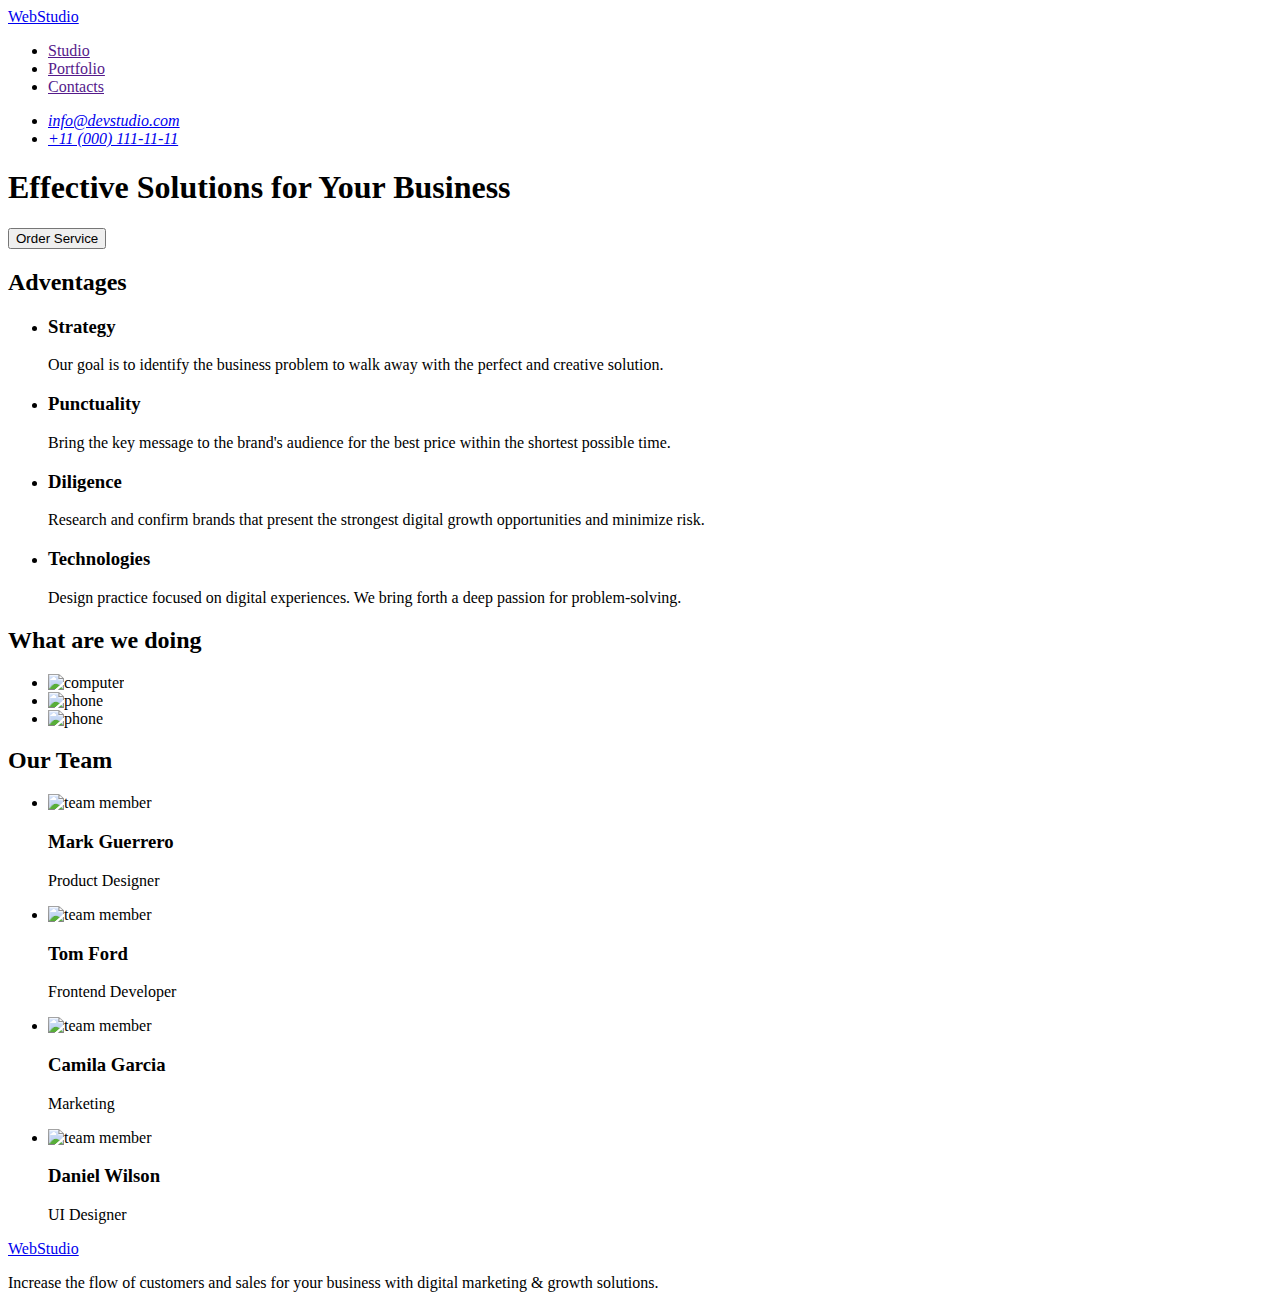
==== index.html @ 09bc54a7 "Add files via upload" ====
<!DOCTYPE html>
<html lang="en">
  <head>
    <meta charset="UTF-8" />
    <meta http-equiv="X-UA-Compatible" content="IE=edge" />
    <meta name="viewport" content="width=device-width, initial-scale=1.0" />
    <title>first homework</title>
  </head>
  <body>
    <!-- HEAD BLOCK -->
    <header>
      <nav>
        <a href="./index.html">WebStudio</a>
        <ul>
          <li>
            <a href="">Studio</a>
          </li>
          <li>
            <a href="">Portfolio</a>
          </li>
          <li>
            <a href="">Contacts</a>
          </li>
        </ul>
      </nav>
      <address>
        <ul>
          <li>
            <a href="mailto:info@devstudio.com">info@devstudio.com</a>
          </li>
          <li>
            <a href="tel:+110001111111">+11 (000) 111-11-11</a>
          </li>
        </ul>
      </address>
    </header>
    <!-- MAIN BLOCK -->
    <main>
      <!-- HERO BLOCK -->
      <section>
        <h1>Effective Solutions for Your Business</h1>
        <button type="button">Order Service</button>
      </section>
      <!-- 2ND Block -->
      <section>
        <h2>Adventages</h2>
        <ul>
          <li>
            <h3>Strategy</h3>
            <p>
              Our goal is to identify the business problem to walk away with the
              perfect and creative solution.
            </p>
          </li>
          <li>
            <h3>Punctuality</h3>
            <p>
              Bring the key message to the brand's audience for the best price
              within the shortest possible time.
            </p>
          </li>
          <li>
            <h3>Diligence</h3>
            <p>
              Research and confirm brands that present the strongest digital
              growth opportunities and minimize risk.
            </p>
          </li>
          <li>
            <h3>Technologies</h3>
            <p>
              Design practice focused on digital experiences. We bring forth a
              deep passion for problem-solving.
            </p>
          </li>
        </ul>
      </section>
      <!-- 3D BLOCK -->
      <section>
        <h2>What are we doing</h2>
        <ul>
          <li>
            <img
              src="./images/what_we_are_doing/computer.jpg"
              alt="computer"
              width="360"
              height="300"
            />
          </li>
          <li>
            <img
              src="./images/what_we_are_doing/sms_menu.jpg"
              alt="phone"
              width="360"
              height="300"
            />
          </li>
          <li>
            <img
              src="./images/what_we_are_doing/phone_in_hand.jpg"
              alt="phone"
              width="360"
              height="300"
            />
          </li>
        </ul>
      </section>
      <!-- 4D BLOCK -->
      <section>
        <h2>Our Team</h2>
        <ul>
          <li>
            <img
              src="./images/team/mark_g.jpg"
              alt="team member"
              width="264"
              height="260"
            />
            <h3>Mark Guerrero</h3>
            <p>Product Designer</p>
          </li>
          <li>
            <img
              src="./images/team/tom_f.jpg"
              alt="team member"
              width="264"
              height="260"
            />
            <h3>Tom Ford</h3>
            <p>Frontend Developer</p>
          </li>
          <li>
            <img
              src="./images/team/camila_g.jpg"
              alt="team member"
              width="264"
              height="260"
            />
            <h3>Camila Garcia</h3>
            <p>Marketing</p>
          </li>
          <li>
            <img
              src="./images/team/daniel_w.jpg"
              alt="team member"
              width="264"
              height="260"
            />
            <h3>Daniel Wilson</h3>
            <p>UI Designer</p>
          </li>
        </ul>
      </section>
    </main>
    <!-- FOOTER -->
    <footer>
      <a href="./index.html">WebStudio</a>
      <p>
        Increase the flow of customers and sales for your business with digital
        marketing & growth solutions.
      </p>
    </footer>
  </body>
</html>
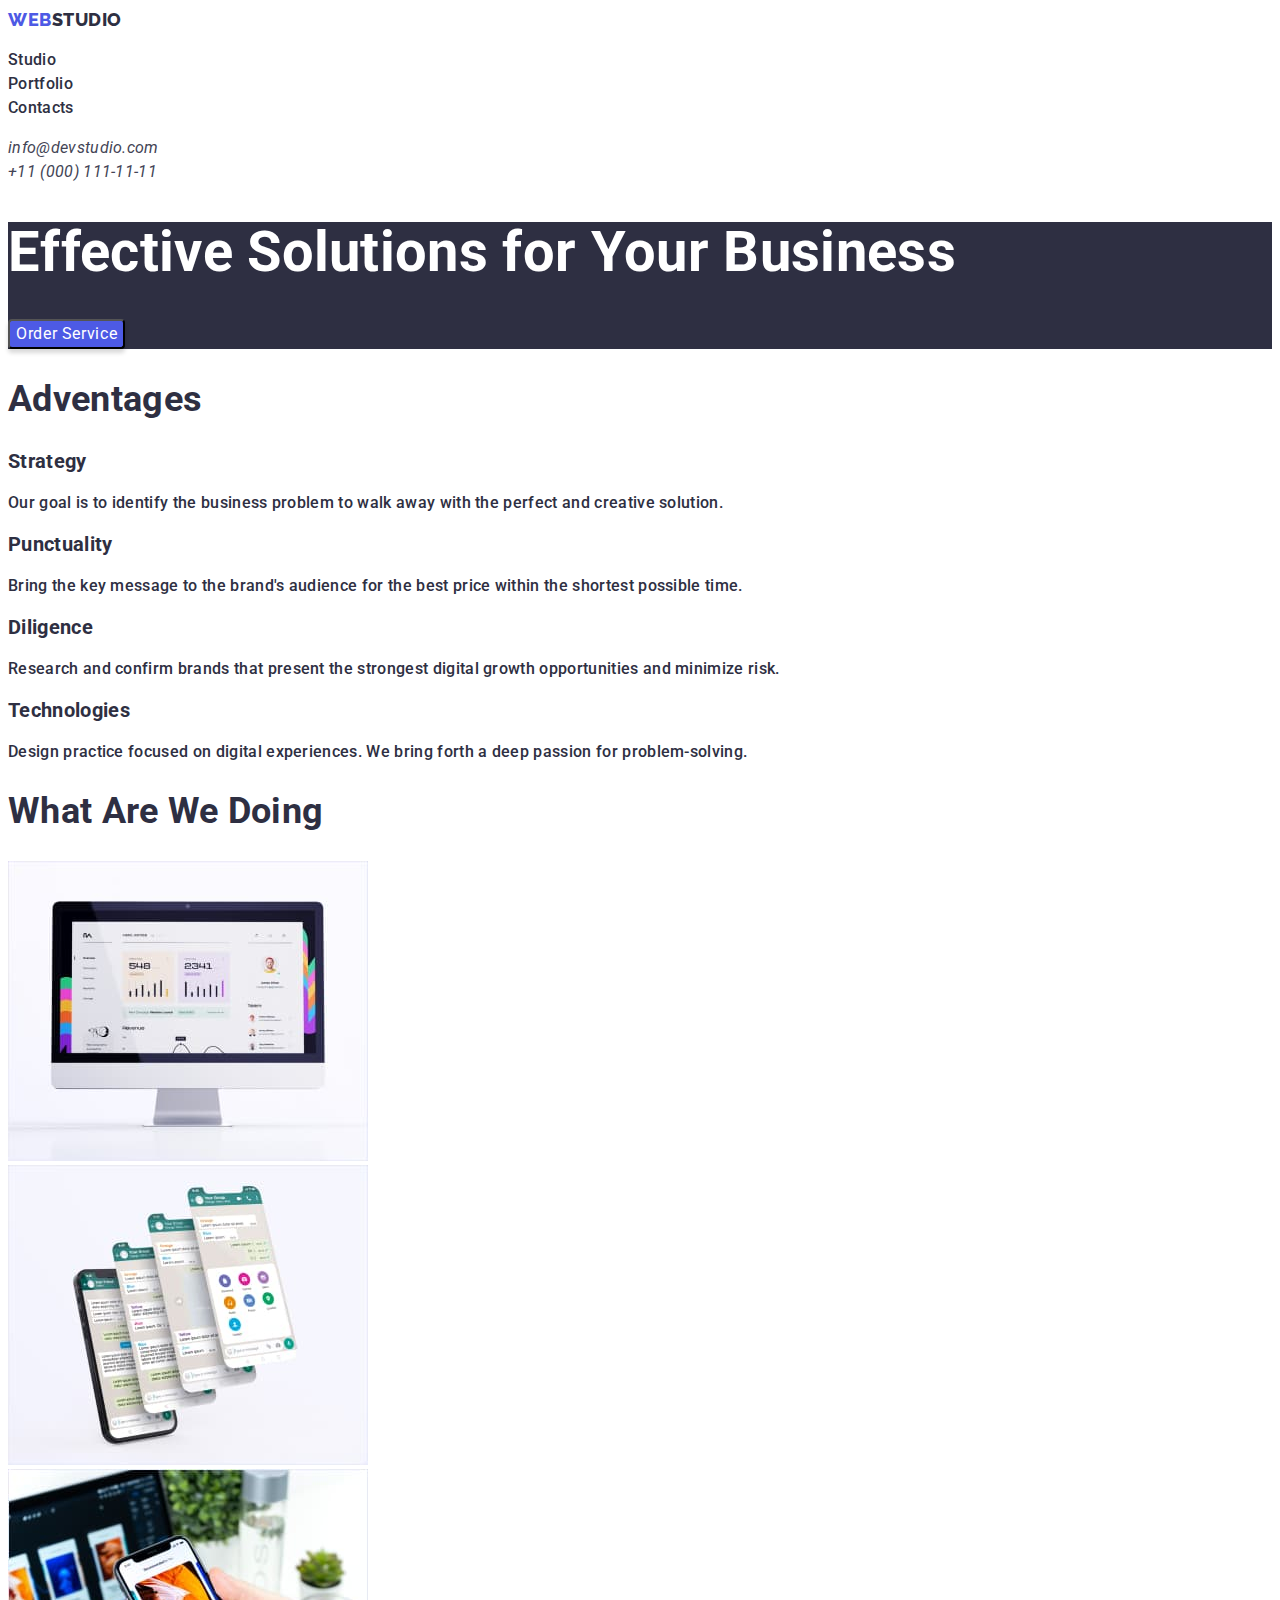
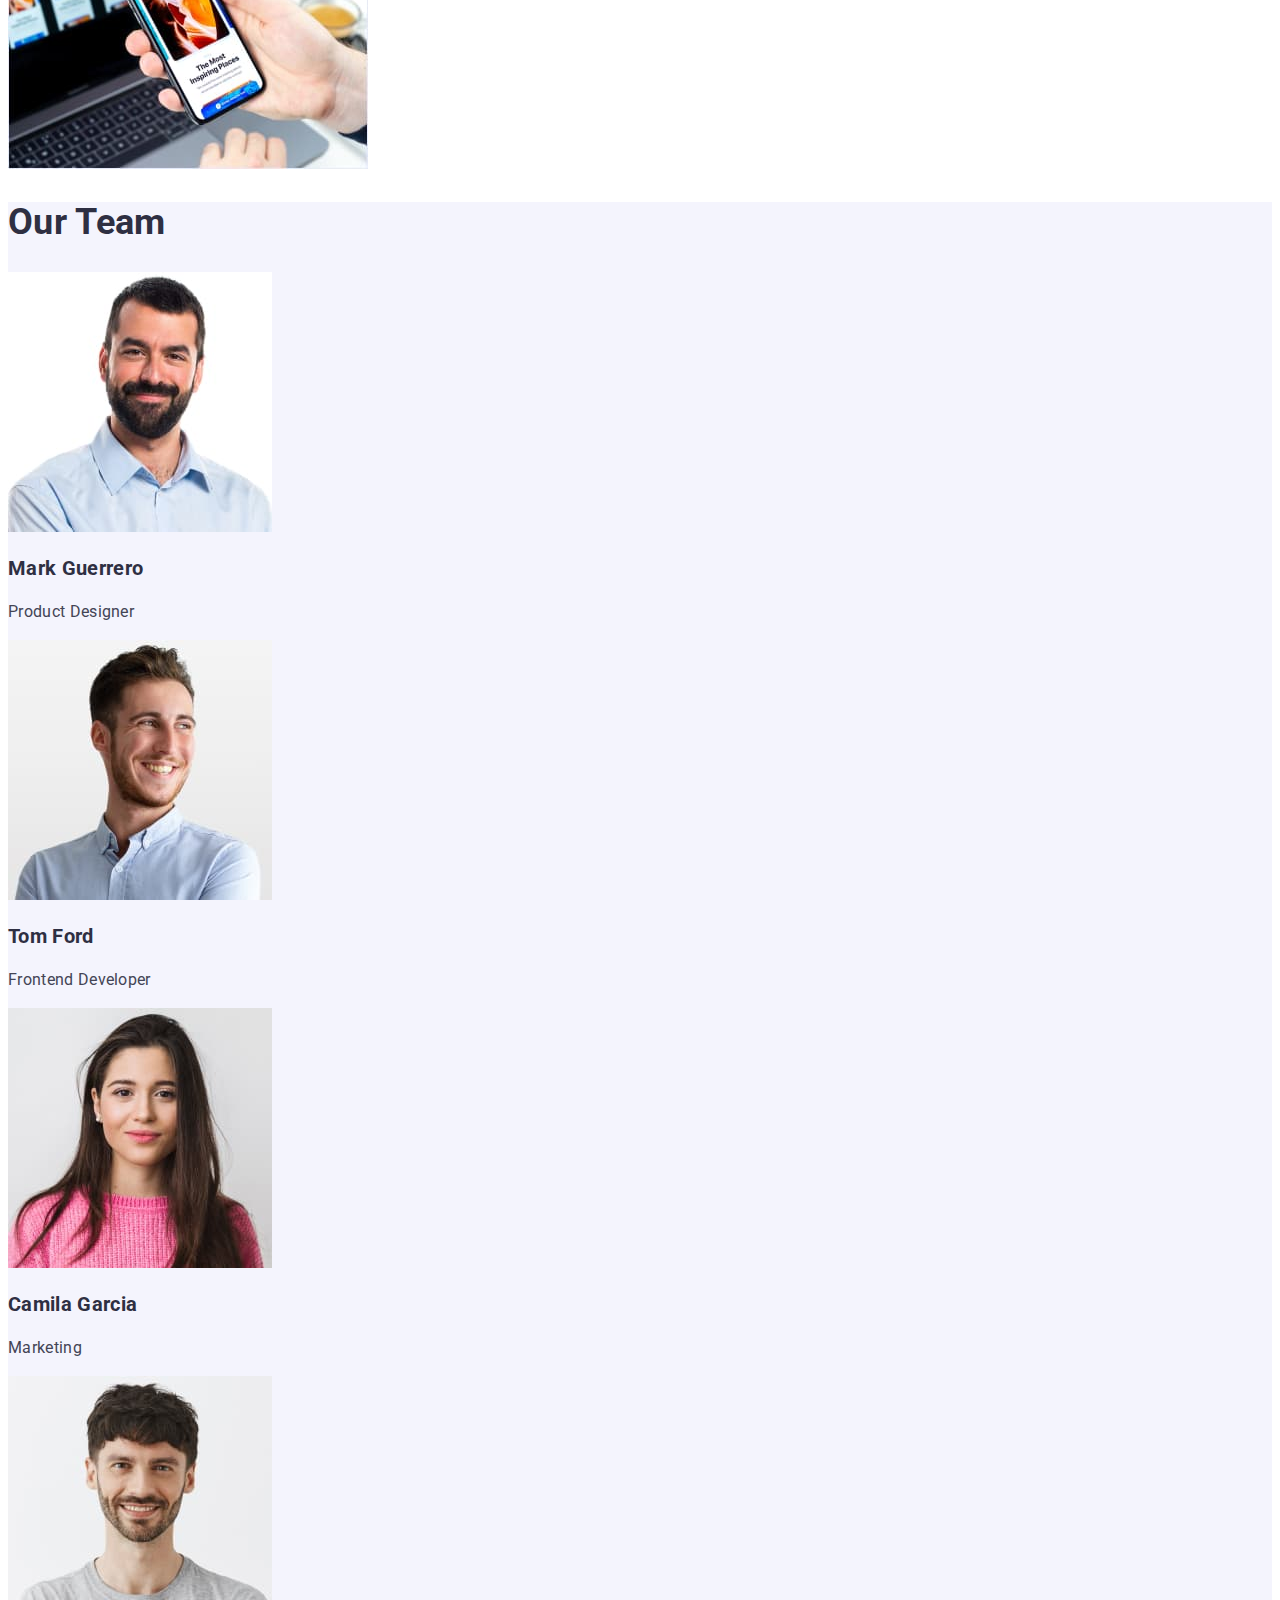
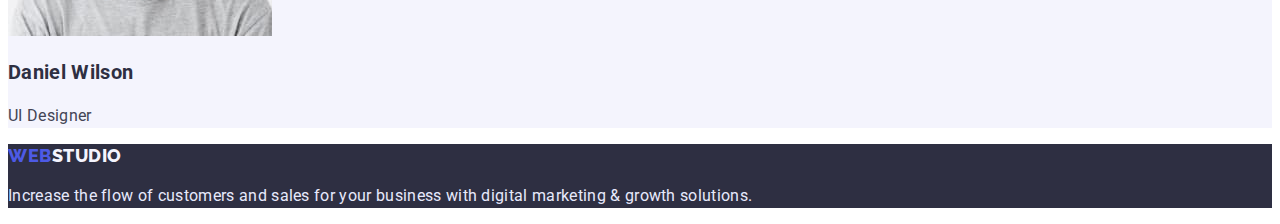
==== commit 80924cad: "second homework" ====
--- a/index.html
+++ b/index.html
@@ -4,71 +4,86 @@
     <meta charset="UTF-8" />
     <meta http-equiv="X-UA-Compatible" content="IE=edge" />
     <meta name="viewport" content="width=device-width, initial-scale=1.0" />
+    <link rel="preconnect" href="https://fonts.googleapis.com" />
+    <link rel="preconnect" href="https://fonts.gstatic.com" crossorigin />
+    <link
+      href="https://fonts.googleapis.com/css2?family=Raleway:wght@800&family=Roboto:wght@400;500;700;900&display=swap"
+      rel="stylesheet"
+    />
+    <link rel="stylesheet" href="./css/styles.css" />
     <title>first homework</title>
   </head>
   <body>
     <!-- HEAD BLOCK -->
-    <header>
-      <nav>
-        <a href="./index.html">WebStudio</a>
-        <ul>
-          <li>
-            <a href="">Studio</a>
+    <header class="head">
+      <nav class="head-nav">
+        <a href="./index.html" class="logo footer-logo links"
+          >Web<span class="logo-studio">Studio</span></a
+        >
+        <ul class="head-nav-list list">
+          <li class="head-nav-item">
+            <a href="./index.html" class="head-nav-link links">Studio</a>
           </li>
-          <li>
-            <a href="">Portfolio</a>
+          <li class="head-nav-item">
+            <a href="./portfolio.html" class="head-nav-link links">Portfolio</a>
           </li>
-          <li>
-            <a href="">Contacts</a>
+          <li class="head-nav-item">
+            <a href="" class="head-nav-link links">Contacts</a>
           </li>
         </ul>
       </nav>
-      <address>
-        <ul>
-          <li>
-            <a href="mailto:info@devstudio.com">info@devstudio.com</a>
+      <address class="adress">
+        <ul class="adress-list list">
+          <li class="adress-item">
+            <a href="mailto:info@devstudio.com" class="adress-link links"
+              >info@devstudio.com</a
+            >
           </li>
-          <li>
-            <a href="tel:+110001111111">+11 (000) 111-11-11</a>
+          <li class="adress-item">
+            <a href="tel:+110001111111" class="adress-link links"
+              >+11 (000) 111-11-11</a
+            >
           </li>
         </ul>
       </address>
     </header>
     <!-- MAIN BLOCK -->
-    <main>
+    <main class="main">
       <!-- HERO BLOCK -->
-      <section>
-        <h1>Effective Solutions for Your Business</h1>
-        <button type="button">Order Service</button>
+      <section class="hero hero-studio">
+        <h1 class="hero-title hero-studio-title">
+          Effective Solutions for Your Business
+        </h1>
+        <button class="hero-studio-bt bt" type="button">Order Service</button>
       </section>
       <!-- 2ND Block -->
-      <section>
-        <h2>Adventages</h2>
-        <ul>
-          <li>
-            <h3>Strategy</h3>
-            <p>
+      <section class="adventages">
+        <h2 class="adventages-title">Adventages</h2>
+        <ul class="adventages-list list">
+          <li class="adventages-item">
+            <h3 class="adventages-item-ttl">Strategy</h3>
+            <p class="adventages-item-subtitle text">
               Our goal is to identify the business problem to walk away with the
               perfect and creative solution.
             </p>
           </li>
-          <li>
-            <h3>Punctuality</h3>
-            <p>
+          <li class="adventages-item">
+            <h3 class="adventages-item-ttl">Punctuality</h3>
+            <p class="adventages-item-subtitle text">
               Bring the key message to the brand's audience for the best price
               within the shortest possible time.
             </p>
           </li>
-          <li>
-            <h3>Diligence</h3>
-            <p>
+          <li class="adventages-item">
+            <h3 class="adventages-item-ttl">Diligence</h3>
+            <p class="adventages-item-subtitle text">
               Research and confirm brands that present the strongest digital
               growth opportunities and minimize risk.
             </p>
           </li>
-          <li>
-            <h3>Technologies</h3>
-            <p>
+          <li class="adventages-item">
+            <h3 class="adventages-item-ttl">Technologies</h3>
+            <p class="adventages-item-subtitle text">
               Design practice focused on digital experiences. We bring forth a
               deep passion for problem-solving.
             </p>
@@ -76,27 +91,30 @@
         </ul>
       </section>
       <!-- 3D BLOCK -->
-      <section>
-        <h2>What are we doing</h2>
-        <ul>
-          <li>
+      <section class="projects-studio">
+        <h2 class="projects-studio-title">What are we doing</h2>
+        <ul class="projects-studio-list list">
+          <li class="projects-studio-item">
             <img
+              class="projects-studio-img"
               src="./images/what_we_are_doing/computer.jpg"
               alt="computer"
               width="360"
               height="300"
             />
           </li>
-          <li>
+          <li class="projects-studio-item">
             <img
+              class="projects-studio-img"
               src="./images/what_we_are_doing/sms_menu.jpg"
               alt="phone"
               width="360"
               height="300"
             />
           </li>
-          <li>
+          <li class="projects-studio-item">
             <img
+              class="projects-studio-img"
               src="./images/what_we_are_doing/phone_in_hand.jpg"
               alt="phone"
               width="360"
@@ -106,56 +124,62 @@
         </ul>
       </section>
       <!-- 4D BLOCK -->
-      <section>
-        <h2>Our Team</h2>
-        <ul>
-          <li>
+      <section class="team">
+        <h2 class="team-title">Our Team</h2>
+        <ul class="team-list list">
+          <li class="team-item">
             <img
+              class="team-img"
               src="./images/team/mark_g.jpg"
               alt="team member"
               width="264"
               height="260"
             />
-            <h3>Mark Guerrero</h3>
-            <p>Product Designer</p>
+            <h3 class="team-list-title">Mark Guerrero</h3>
+            <p class="team-list-subtitle txt">Product Designer</p>
           </li>
-          <li>
+          <li class="team-item">
             <img
+              class="team-img"
               src="./images/team/tom_f.jpg"
               alt="team member"
               width="264"
               height="260"
             />
-            <h3>Tom Ford</h3>
-            <p>Frontend Developer</p>
+            <h3 class="team-list-title">Tom Ford</h3>
+            <p class="team-list-subtitle txt">Frontend Developer</p>
           </li>
-          <li>
+          <li class="team-item">
             <img
+              class="team-img"
               src="./images/team/camila_g.jpg"
               alt="team member"
               width="264"
               height="260"
             />
-            <h3>Camila Garcia</h3>
-            <p>Marketing</p>
+            <h3 class="team-list-title">Camila Garcia</h3>
+            <p class="team-list-subtitle txt">Marketing</p>
           </li>
-          <li>
+          <li class="team-item">
             <img
+              class="team-img"
               src="./images/team/daniel_w.jpg"
               alt="team member"
               width="264"
               height="260"
             />
-            <h3>Daniel Wilson</h3>
-            <p>UI Designer</p>
+            <h3 class="team-list-title">Daniel Wilson</h3>
+            <p class="team-list-subtitle txt">UI Designer</p>
           </li>
         </ul>
       </section>
     </main>
     <!-- FOOTER -->
-    <footer>
-      <a href="./index.html">WebStudio</a>
-      <p>
+    <footer class="footer">
+      <a href="./index.html" class="logo logo links"
+        >Web<span class="footer-logo-studio">Studio</span></a
+      >
+      <p class="footer-subtitle txt">
         Increase the flow of customers and sales for your business with digital
         marketing & growth solutions.
       </p>
--- a/css/styles.css
+++ b/css/styles.css
@@ -0,0 +1,164 @@
+/* variables */
+
+:root {
+  --font-regular: 400;
+  --font-medium: 500;
+  --font-bold: 700;
+  --font-extra-bold: 800;
+  --font-black: 900;
+  --dark-grey: #2e2f42;
+  --white-color: #ffffff;
+  --light-mode: #f4f4fd;
+  --accent-color: #e7e9fc;
+  --subtitle-text-color: #8e8f99;
+  --text-color: #434455;
+  --success-message: #31d0aa;
+  --active-color: #404bbf;
+  --hero-button-background: #4d5ae5;
+}
+
+body {
+  font-family: 'Roboto', sans-serif;
+  font-weight: var(--font-medium);
+  letter-spacing: 0.02em;
+  color: var(--dark-grey, black);
+  background-color: #ffff;
+}
+
+/* STUDIO */
+
+/* HEAD */
+
+.links {
+  text-decoration: none;
+  color: var(--dark-grey, black);
+}
+
+.logo {
+  font-family: 'Raleway', sans-serif;
+  font-weight: var(--font-extra-bold);
+  color: var(--hero-button-background);
+  font-size: 18px;
+  line-height: 24px;
+  letter-spacing: 0.03em;
+  text-transform: uppercase;
+}
+
+.logo-studio {
+  color: var(--dark-grey, black);
+}
+
+.list {
+  padding: 0;
+  text-align: none;
+}
+
+.head-nav-link {
+  font-size: 16px;
+  line-height: 24px;
+}
+
+.adress-link {
+  font-weight: var(--font-regular);
+  font-size: 16px;
+  line-height: 24px;
+  color: #434455;
+}
+
+.head-nav-link:hover,
+.head-nav-link:focus,
+.adress-link:hover,
+adress-link:focus {
+  color: var(--active-color);
+}
+
+/* MAIN */
+
+.hero-studio {
+  background-color: var(--dark-grey, black);
+}
+
+.hero-studio-title {
+  font-weight: var(--font-bold);
+  font-size: 56px;
+  line-height: 60px;
+  color: var(--white-color);
+}
+
+.bt {
+  cursor: pointer;
+}
+
+.hero-studio-bt {
+  font-family: 'Roboto', sans-serif;
+  background: var(--hero-button-background);
+  box-shadow: 0px 4px 4px rgba(0, 0, 0, 0.15);
+  border-radius: 4px;
+  font-size: 16px;
+  line-height: 24px;
+  letter-spacing: 0.04em;
+  color: #ffffff;
+}
+
+.adventages-title,
+.projects-studio-title,
+.team-title {
+  font-weight: var(--font-bold);
+  font-size: 36px;
+  line-height: 40px;
+  text-transform: capitalize;
+}
+
+.adventages-item-ttl,
+.team-list-title {
+  font-size: 20px;
+  line-height: 24px;
+}
+
+.txt {
+  color: var(--text-color, black);
+  font-weight: var(--font-regular);
+  font-size: 16px;
+  line-height: 24px;
+}
+
+.team {
+  background-color: var(--light-mode);
+}
+
+/* FOOTER */
+
+.footer {
+  background-color: var(--dark-grey);
+}
+
+.footer-logo-studio {
+  color: var(--light-mode);
+}
+
+.footer-subtitle {
+  color: var(--accent-color);
+}
+
+/* PORTFOLIO */
+
+.hero-portfolio-bt {
+  background: var(--light-mode);
+  border: 1px solid #e7e9fc;
+  border-radius: 4px;
+  font-size: 16px;
+  letter-spacing: 0.04em;
+  color: var(--hero-button-background);
+}
+
+.hero-portfolio-bt-active,
+.hero-portfolio-bt:hover,
+.hero-portfolio-bt:focus,
+.hero-studio-bt:hover,
+.hero-studio-bt:focus {
+  background: var(--active-color);
+  box-shadow: 0px 3px 1px rgba(0, 0, 0, 0.1), 0px 2px 1px rgba(0, 0, 0, 0.08),
+    0px 2px 2px rgba(0, 0, 0, 0.12);
+  border-radius: 4px;
+  color: var(--white-color);
+}
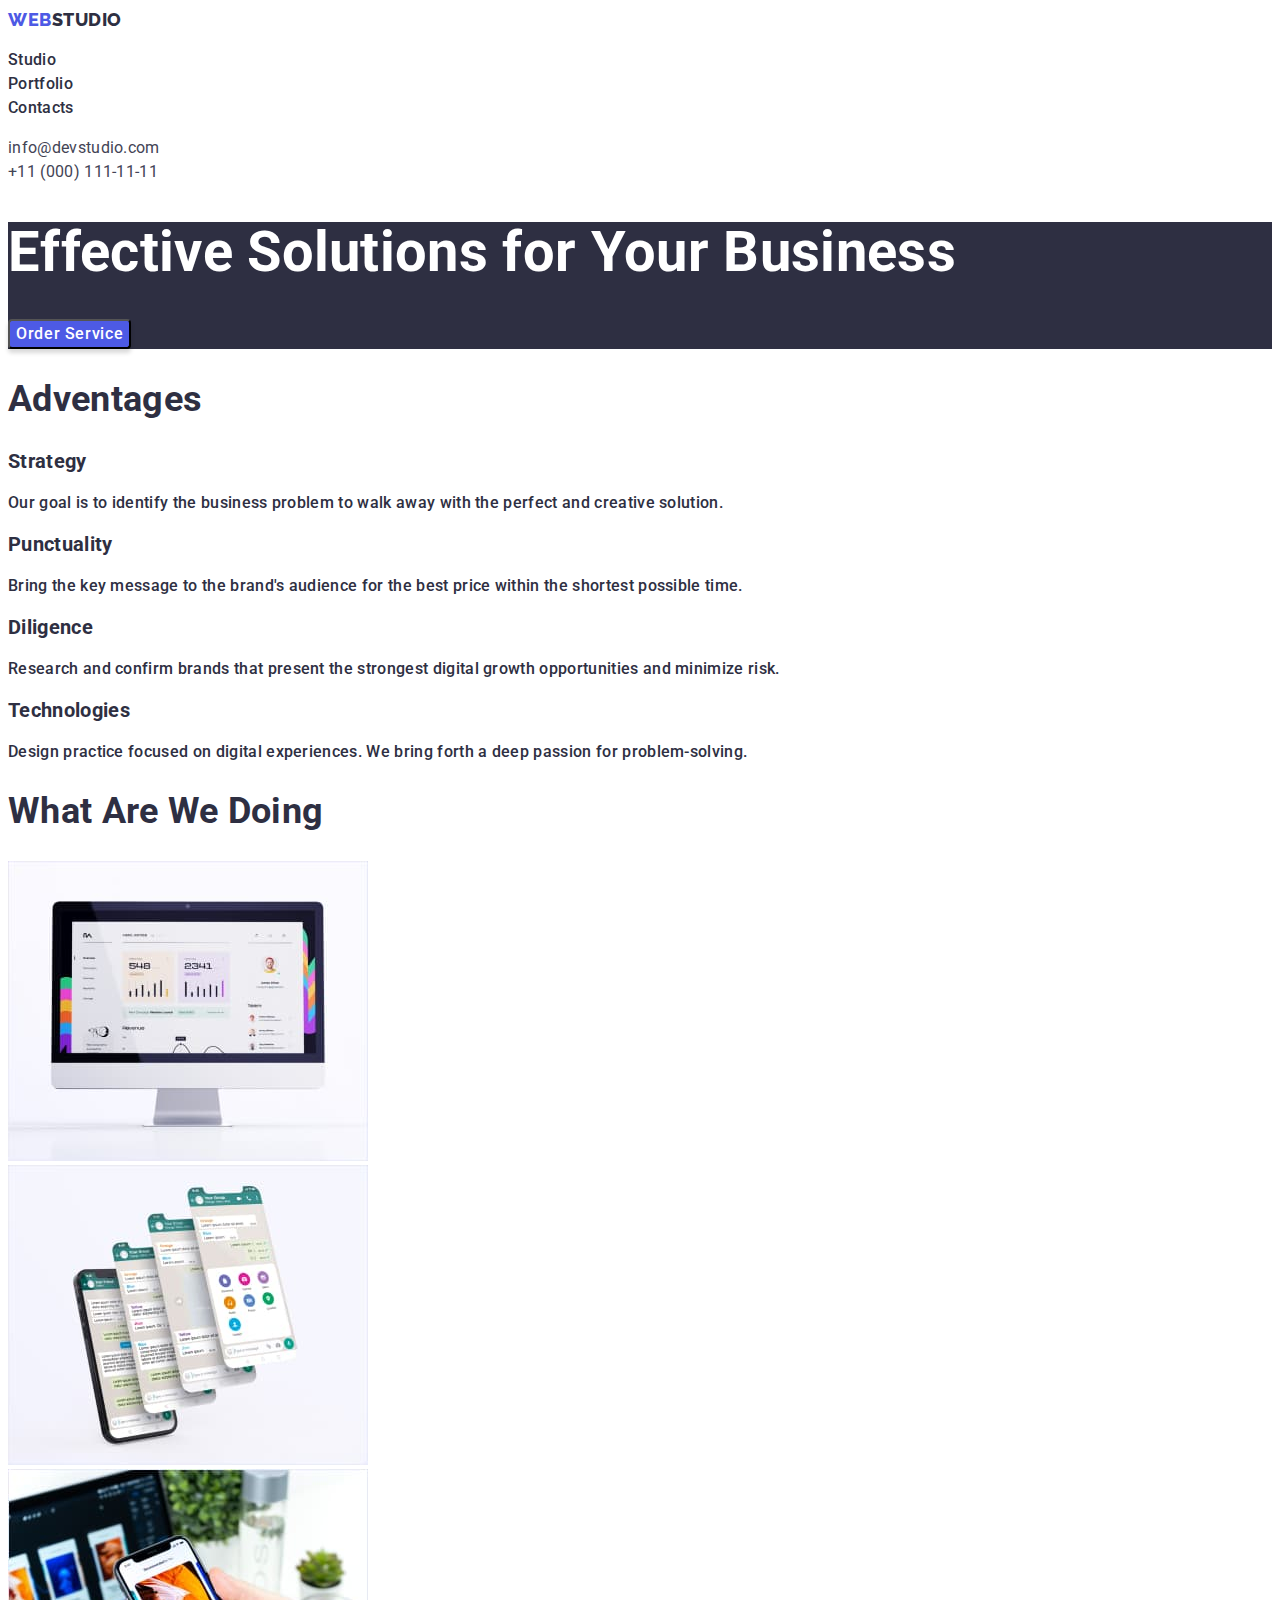
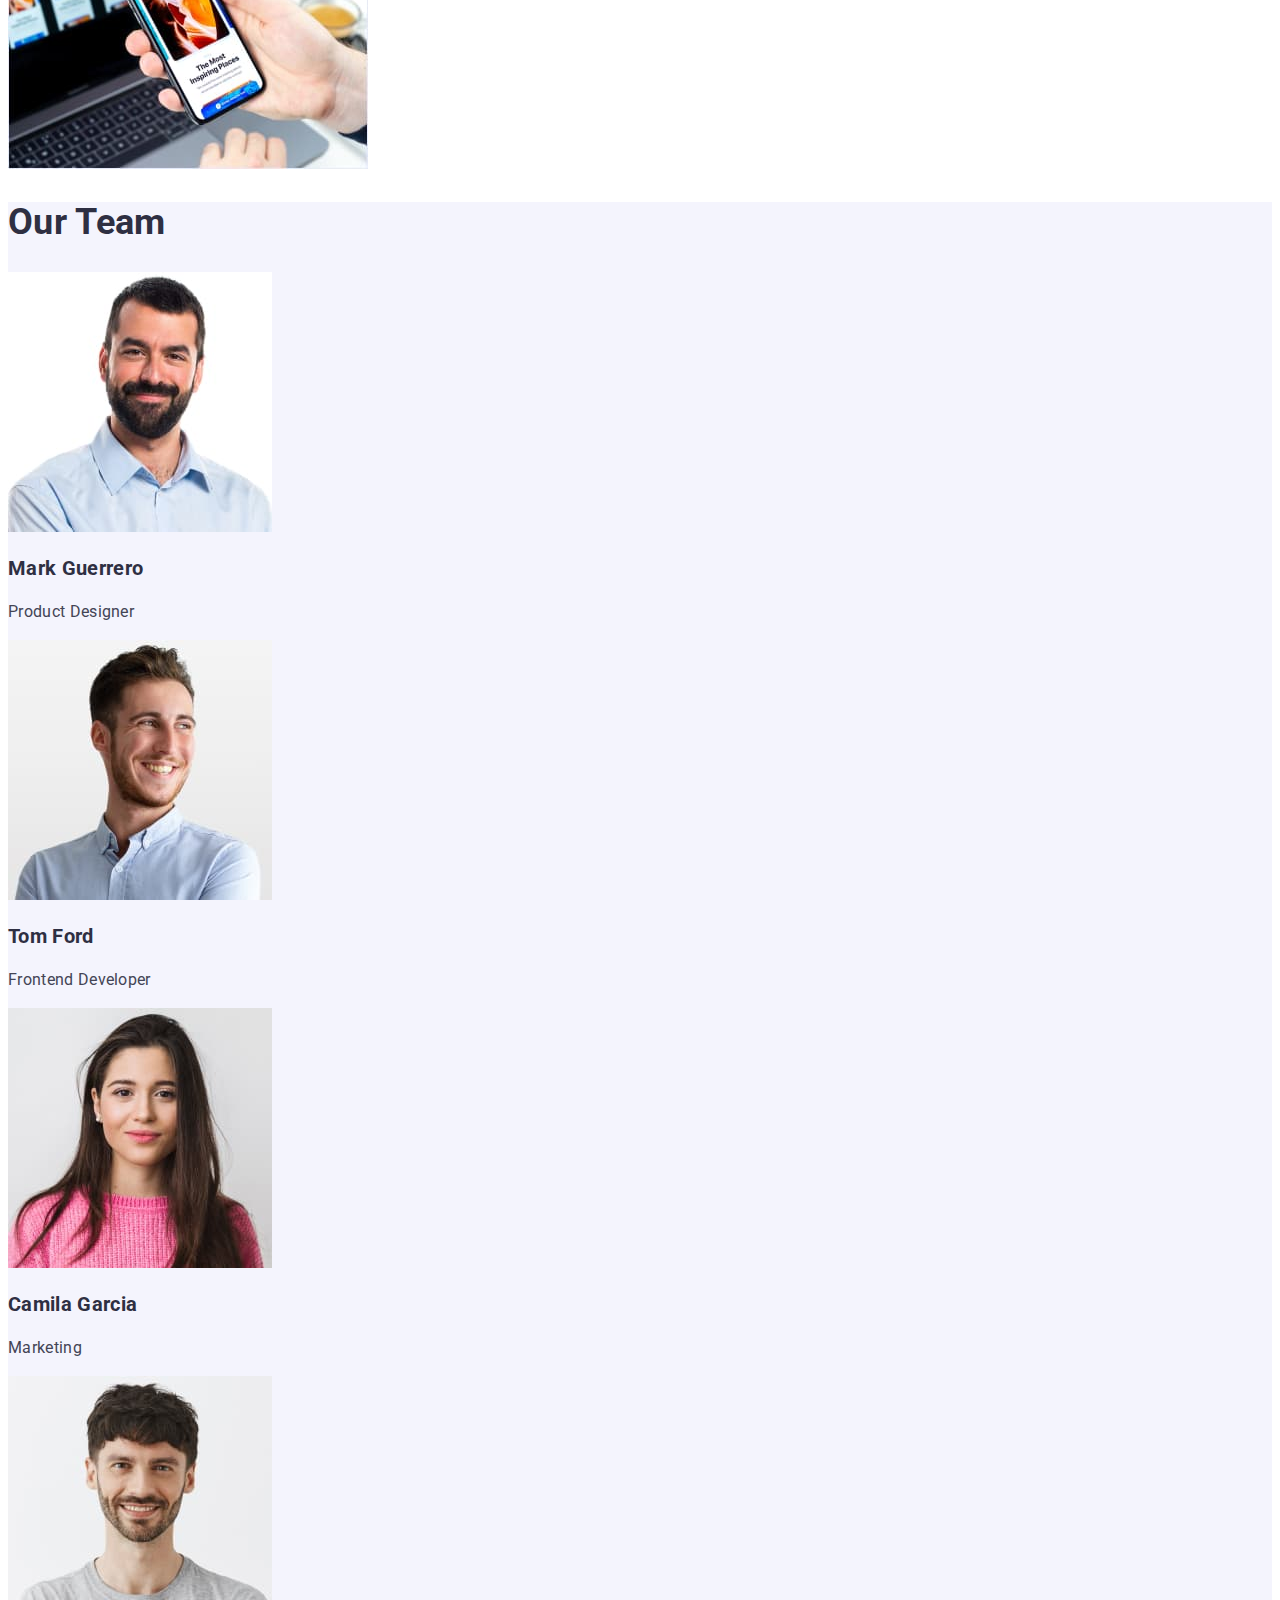
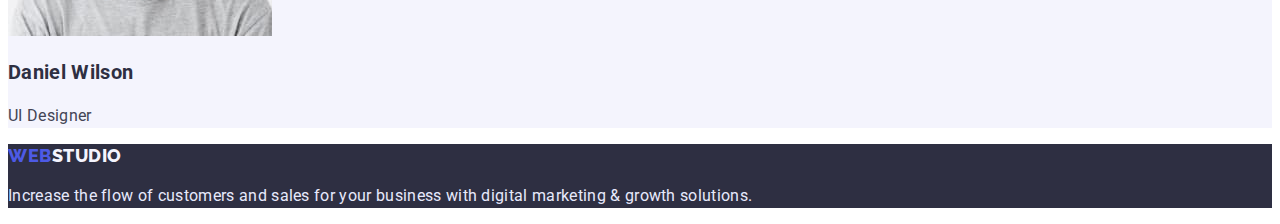
==== commit c4731b84: "second homework" ====
--- a/index.html
+++ b/index.html
@@ -22,10 +22,22 @@
         >
         <ul class="head-nav-list list">
           <li class="head-nav-item">
-            <a href="./index.html" class="head-nav-link links">Studio</a>
+            <a
+              href="./index.html"
+              class="head-nav-link links"
+              target="_blank"
+              rel="noopener nofollow noreferrer"
+              >Studio</a
+            >
           </li>
           <li class="head-nav-item">
-            <a href="./portfolio.html" class="head-nav-link links">Portfolio</a>
+            <a
+              href="./portfolio.html"
+              class="head-nav-link links"
+              target="_blank"
+              rel="noopener nofollow noreferrer"
+              >Portfolio</a
+            >
           </li>
           <li class="head-nav-item">
             <a href="" class="head-nav-link links">Contacts</a>
--- a/css/styles.css
+++ b/css/styles.css
@@ -30,6 +30,7 @@
 /* HEAD */
 
 .links {
+  font-style: normal;
   text-decoration: none;
   color: var(--dark-grey, black);
 }
@@ -89,8 +90,10 @@
   cursor: pointer;
 }
 
-.hero-studio-bt {
+.hero-studio-bt,
+.hero-portfolio-bt {
   font-family: 'Roboto', sans-serif;
+  font-weight: var(--font-medium);
   background: var(--hero-button-background);
   box-shadow: 0px 4px 4px rgba(0, 0, 0, 0.15);
   border-radius: 4px;
@@ -145,9 +148,6 @@
 .hero-portfolio-bt {
   background: var(--light-mode);
   border: 1px solid #e7e9fc;
-  border-radius: 4px;
-  font-size: 16px;
-  letter-spacing: 0.04em;
   color: var(--hero-button-background);
 }
 
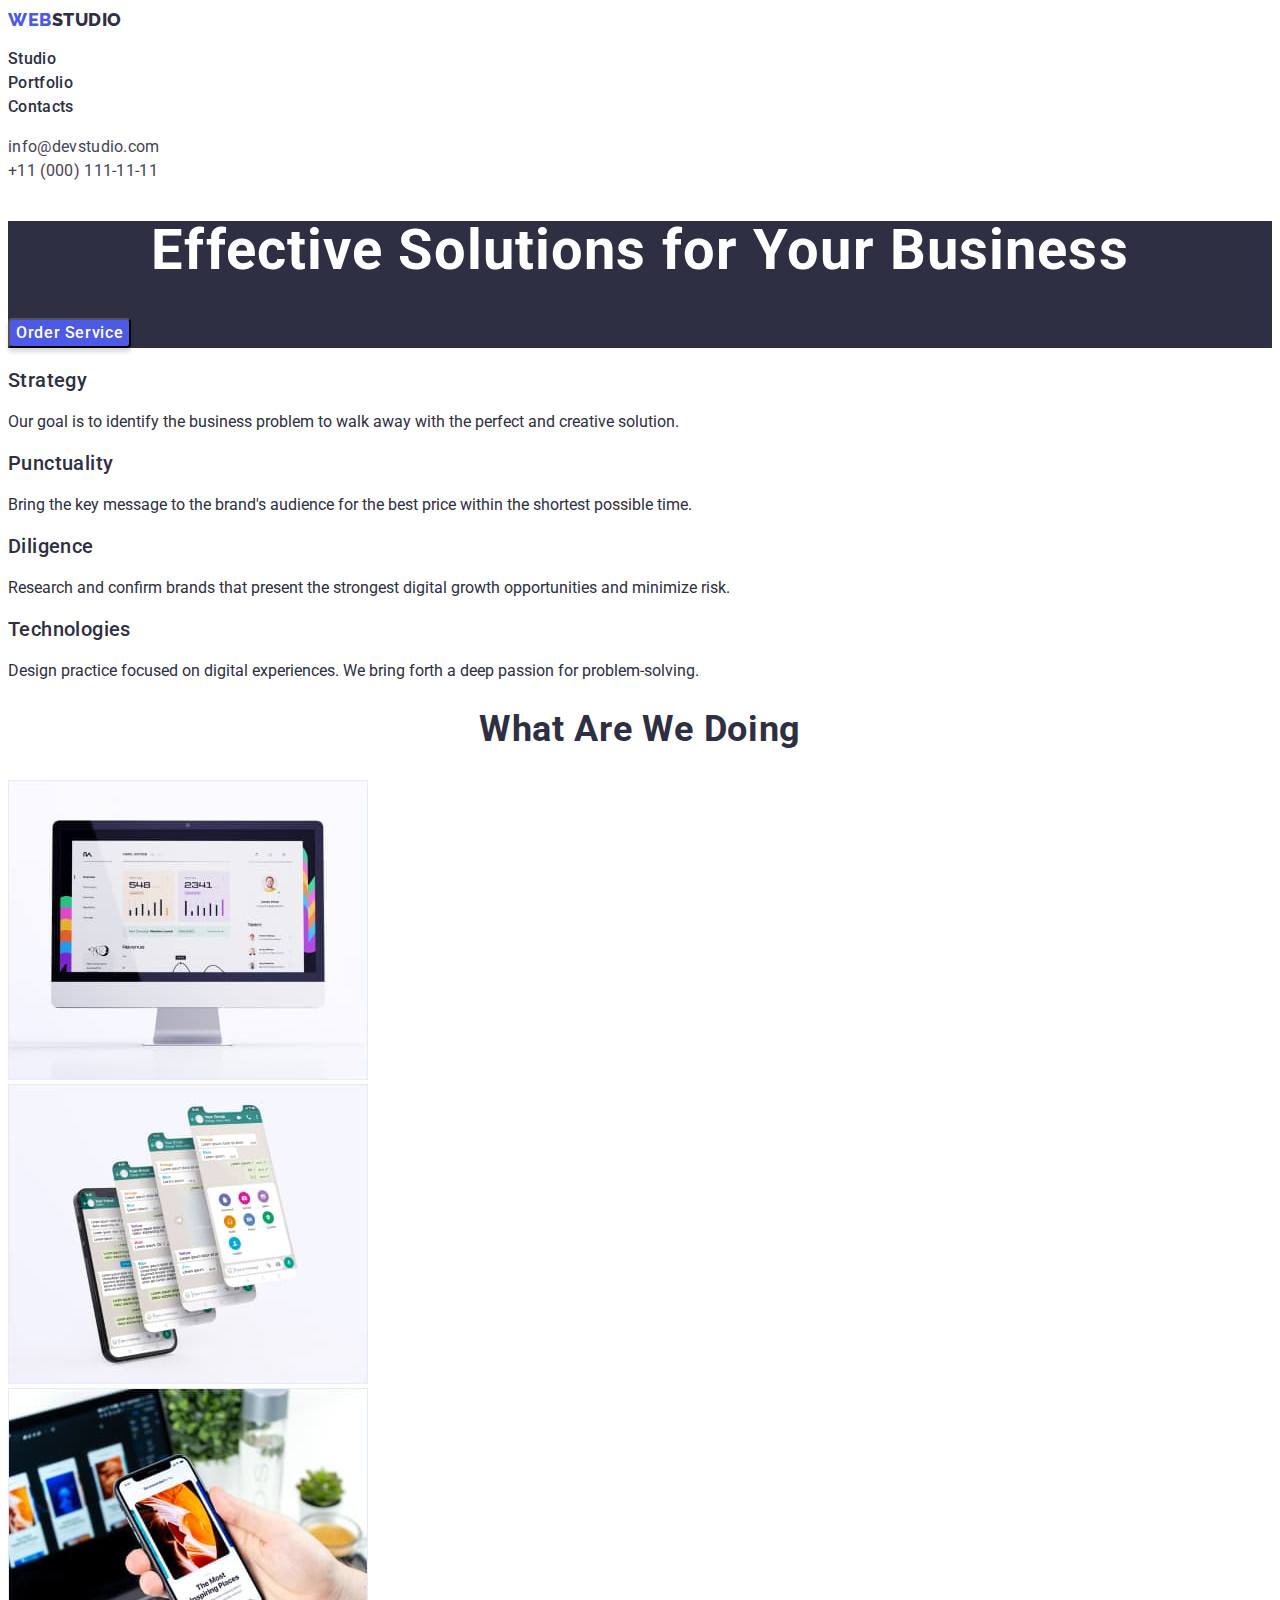
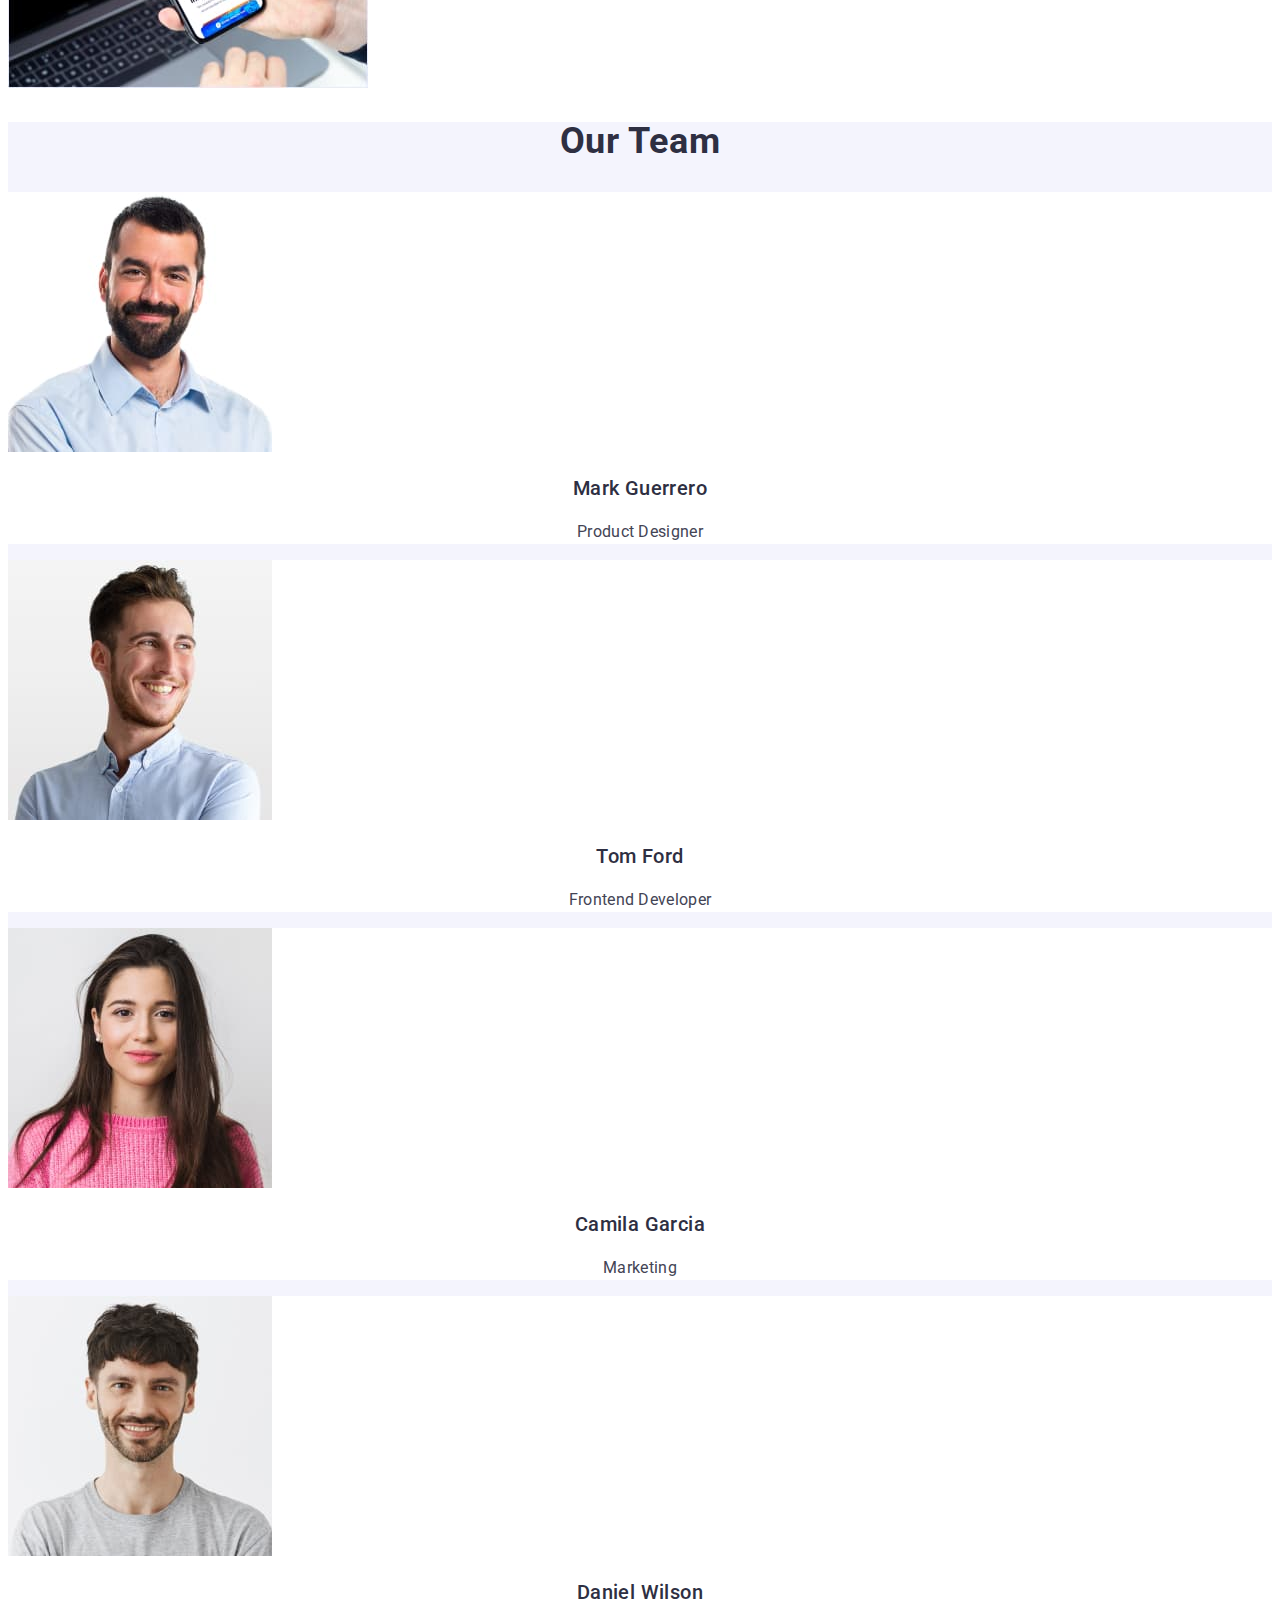
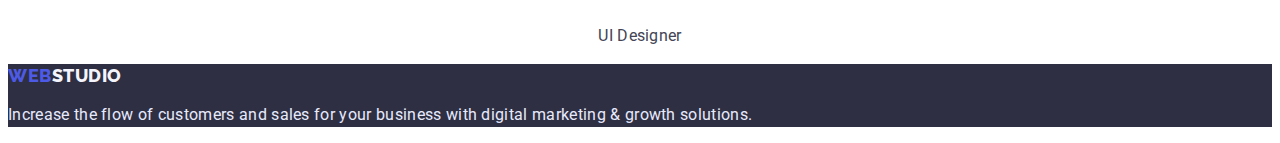
==== commit b0da64ff: "rename title in head of index" ====
--- a/index.html
+++ b/index.html
@@ -4,14 +4,14 @@
     <meta charset="UTF-8" />
     <meta http-equiv="X-UA-Compatible" content="IE=edge" />
     <meta name="viewport" content="width=device-width, initial-scale=1.0" />
+    <title>Webstudio</title>
     <link rel="preconnect" href="https://fonts.googleapis.com" />
     <link rel="preconnect" href="https://fonts.gstatic.com" crossorigin />
     <link
       href="https://fonts.googleapis.com/css2?family=Raleway:wght@800&family=Roboto:wght@400;500;700;900&display=swap"
       rel="stylesheet"
     />
-    <link rel="stylesheet" href="./css/styles.css" />
-    <title>first homework</title>
+    <link rel="stylesheet" href="css/styles.css" />
   </head>
   <body>
     <!-- HEAD BLOCK -->
--- a/css/styles.css
+++ b/css/styles.css
@@ -1,9 +1,7 @@
 /* variables */
 
 :root {
-  --font-regular: 400;
   --font-medium: 500;
-  --font-bold: 700;
   --font-extra-bold: 800;
   --font-black: 900;
   --dark-grey: #2e2f42;
@@ -19,8 +17,6 @@
 
 body {
   font-family: 'Roboto', sans-serif;
-  font-weight: var(--font-medium);
-  letter-spacing: 0.02em;
   color: var(--dark-grey, black);
   background-color: #ffff;
 }
@@ -30,9 +26,8 @@
 /* HEAD */
 
 .links {
-  font-style: normal;
   text-decoration: none;
-  color: var(--dark-grey, black);
+  color: currentColor;
 }
 
 .logo {
@@ -40,7 +35,7 @@
   font-weight: var(--font-extra-bold);
   color: var(--hero-button-background);
   font-size: 18px;
-  line-height: 24px;
+  line-height: 1.3;
   letter-spacing: 0.03em;
   text-transform: uppercase;
 }
@@ -55,21 +50,27 @@
 }
 
 .head-nav-link {
+  font-weight: var(--font-medium);
   font-size: 16px;
-  line-height: 24px;
+  line-height: 1.5;
+  letter-spacing: 0.02em;
+}
+
+.adress {
+  font-style: normal;
 }
 
 .adress-link {
-  font-weight: var(--font-regular);
   font-size: 16px;
-  line-height: 24px;
+  line-height: 1.5;
   color: #434455;
+  letter-spacing: 0.02em;
 }
 
 .head-nav-link:hover,
 .head-nav-link:focus,
 .adress-link:hover,
-adress-link:focus {
+.adress-link:focus {
   color: var(--active-color);
 }
 
@@ -79,11 +80,18 @@
   background-color: var(--dark-grey, black);
 }
 
-.hero-studio-title {
-  font-weight: var(--font-bold);
+.hero-studio-title,
+.portfolio-title {
+  text-align: center;
   font-size: 56px;
-  line-height: 60px;
+  line-height: 1.07;
   color: var(--white-color);
+  letter-spacing: 0.02em;
+}
+
+.portfolio-title,
+.adventages-title {
+  display: none;
 }
 
 .bt {
@@ -98,7 +106,7 @@
   box-shadow: 0px 4px 4px rgba(0, 0, 0, 0.15);
   border-radius: 4px;
   font-size: 16px;
-  line-height: 24px;
+  line-height: 1.5;
   letter-spacing: 0.04em;
   color: #ffffff;
 }
@@ -106,27 +114,43 @@
 .adventages-title,
 .projects-studio-title,
 .team-title {
-  font-weight: var(--font-bold);
+  text-align: center;
   font-size: 36px;
-  line-height: 40px;
+  line-height: 1.11;
+  letter-spacing: 0.02em;
   text-transform: capitalize;
 }
 
 .adventages-item-ttl,
 .team-list-title {
+  font-weight: var(--font-medium);
   font-size: 20px;
-  line-height: 24px;
+  line-height: 1.2;
+  letter-spacing: 0.02em;
 }
 
-.txt {
+.team-list-title {
+  text-align: center;
+}
+
+.team-list-subtitle {
+  text-align: center;
+}
+
+.txt,
+.project-subtitle {
   color: var(--text-color, black);
-  font-weight: var(--font-regular);
   font-size: 16px;
-  line-height: 24px;
+  line-height: 1.5;
+  letter-spacing: 0.02em;
 }
 
 .team {
   background-color: var(--light-mode);
+}
+
+.team-item {
+  background-color: var(--white-color);
 }
 
 /* FOOTER */
@@ -145,20 +169,27 @@
 
 /* PORTFOLIO */
 
-.hero-portfolio-bt {
+.menu-portfolio-bt {
   background: var(--light-mode);
   border: 1px solid #e7e9fc;
   color: var(--hero-button-background);
+  border-radius: 4px;
 }
 
-.hero-portfolio-bt-active,
-.hero-portfolio-bt:hover,
-.hero-portfolio-bt:focus,
+.menu-portfolio-bt-active,
+.menu-portfolio-bt:hover,
+.menu-portfolio-bt:focus,
 .hero-studio-bt:hover,
 .hero-studio-bt:focus {
   background: var(--active-color);
   box-shadow: 0px 3px 1px rgba(0, 0, 0, 0.1), 0px 2px 1px rgba(0, 0, 0, 0.08),
     0px 2px 2px rgba(0, 0, 0, 0.12);
-  border-radius: 4px;
   color: var(--white-color);
 }
+
+.projects-title {
+  font-weight: var(--font-medium);
+  font-size: 20px;
+  line-height: 1.2;
+  letter-spacing: 0.02em;
+}
